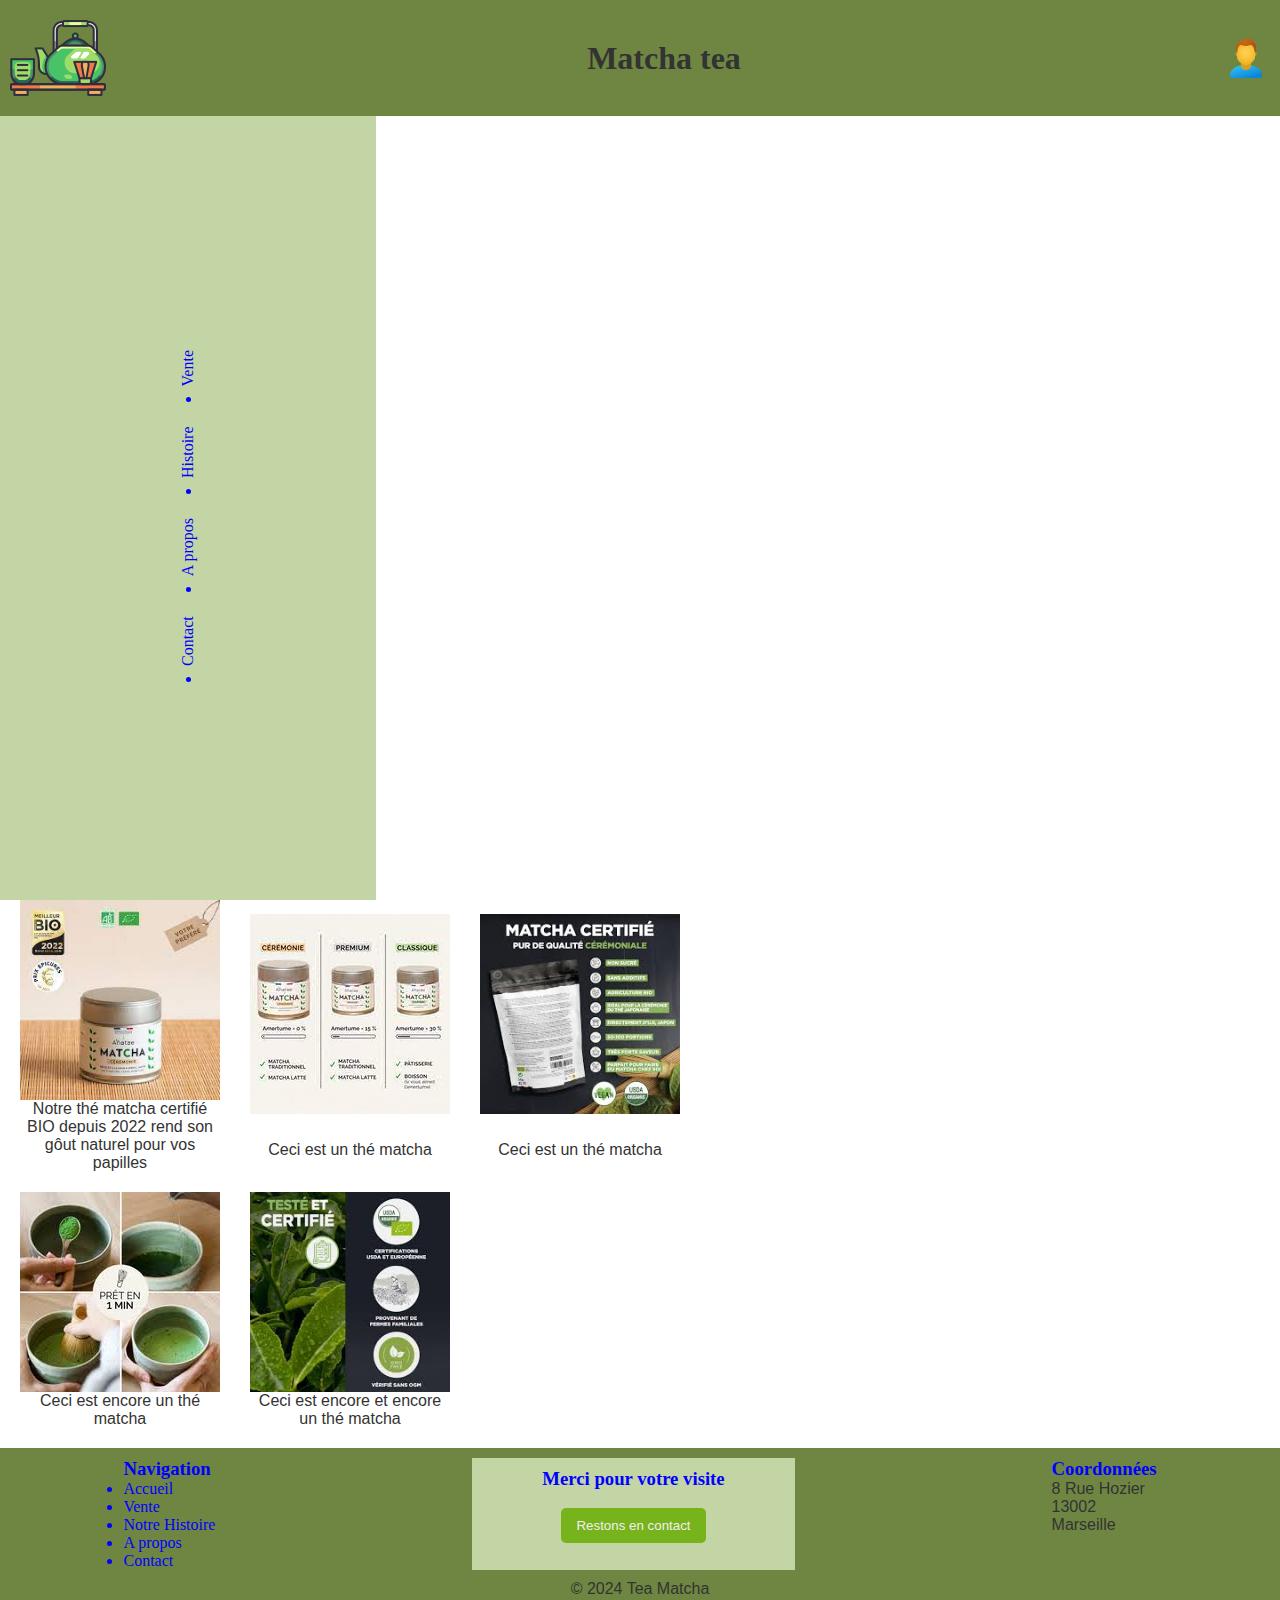
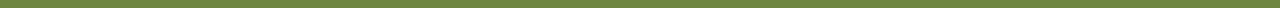
==== index.html @ 20cd47ef "mise a jour du main et du css" ====
<!DOCTYPE html>
<html lang="fr">
<head>
    <meta charset="UTF-8">
    <meta name="viewport" content="width=device-width, initial-scale=1.0">
    <link rel="stylesheet" href="./assets/css/matcha3.css">
    <link rel="shortcut icon" type="image/png" href="./assets/images/icon-matcha.ico"/>
    <title>Matcha tea</title>
</head>
<body>
    <header>
        <img src="./assets/images/icon-matcha.png" alt="logo_matcha">    <!-- insertion logo -->
        <h1>Matcha tea</h1>
        <img src="./assets/images/icon-profil.png" alt="icon de profil">
    </header>


    <aside>
        <nav>
        <ul>
            <li><a href="vente.html">Vente</a></li>
            <li><a href="histoire.html">Histoire</a></li>
            <li><a href="apropos.html">A propos</a></li>
            <li><a href="contact.html">Contact</a></li>
        </ul>
        </nav>
    </aside>

    
    <main>
        <section class="produits">

            <div class="product">
                <div class="detailproduit">
                    <img src="assets/images/matcha1.jpg" alt="matcha bio et certification">
                    <p>Notre thé matcha certifié BIO depuis 2022 rend son gôut naturel pour vos papilles</p>
                </div>
                
                <div class="detailproduit">
                    <img src="assets/images/matcha2.jpg" alt="qualité des matcha">
                    <p>Ceci est un thé matcha</p>
                </div>

                <div class="detailproduit">
                    <img src="assets/images/matcha3.jpg" alt="certifié et bien fait">
                    <p>Ceci est un thé matcha</p>
                </div>
            </div>
            <div class="product">
                
                <div class="detailproduit">
                    <img src="assets/images/matcha4.jpg" alt="préparation des matcha">
                    <p>Ceci est encore un thé matcha</p>
                </div>
                <div class="detailproduit">
                    <img src="assets/images/matcha5.jpg" alt="certification">
                    <p>Ceci est encore et encore un thé matcha</p>
                </div>
            </div>
    </section>
    </main>


    <footer>
        <section class="section-footer">
            <article>
                <h3>Navigation</h3>
                <ul>
                    <li><a href="index.html">Accueil</a></li>
                    <li><a href="Vente.html">Vente</a></li>
                    <li><a href="histoire.html">Notre Histoire</a></li>
                    <li><a href="produits.html">A propos</a></li>
                    <li><a href="contact.html">Contact</a></li>
                </ul>
            </article>
            <article class="footer-milieu">
                <h3>Merci pour votre visite</h3>
                <button id="btn">Restons en contact</button>
            </article>
            <article>
                <h3>Coordonnées</h3>
                <p>8 Rue Hozier</p>
                <p>13002</p>
                <p>Marseille</p>
        </section>
        <p>© 2024 Tea Matcha</p>
    </footer>
</body>

</html>
---- assets/css/matcha3.css ----
/* RESET NAVIGATEUR */

* {
    margin: 0;
    padding: 0;
    box-sizing: border-box;
    text-decoration: none;
    color : blue;
}

/* STYLE GENERAL AU SITE */

h1 {
    font-size: 2em;
    font-weight: bold;
    color: #333;
    font-family: "Montez";
}

p {
    font-size: 1em;
    color: #333;
    font-family: "Hind Madurai", sans-serif;
}

body {
    display: flex;
    flex-wrap: wrap;
}

/* HEADER */

header {
    display: flex;
    justify-content: space-between;
    align-items: center;
    padding: 10px;
    background-color: #6E8641;
    width: 100%;
}

/* ASIDE  */

nav{
    display: flex;
    min-height: calc(100vh - 116px);
    flex-direction: row-reverse;
    justify-content: center;
    align-items: center;
    background-color: #C3D4A5;
    padding: 10px;
    flex: 1 1 30%;
    
}

nav ul {
    rotate : 270deg;
    /* display: flex; */
    float: left;
}

nav ul li {
   float: right;
   margin: 0 20px;
}

li:hover {
    
    text-decoration: underline;
}


/*  MAIN */

.produits{
    align-items: center;
    display: flex;
    flex-wrap : wrap;
    width: 70%;
    justify-content: space-between;
    padding: 0 20px;
}

.detailproduit {
  display: grid;
  text-align: center;
  align-items: center;
  justify-content: center;
  place-items: center;
  width: 200px;
}

.product {
  display: flex;
  margin-bottom: 20px;
  justify-content: center;
  gap: 30px;
}

.product img {
  height: 200px;
  width: 200px;
}


/* FOOTER */

footer {
    display: flex;
    flex-direction: column;
    align-items: center;
    padding: 10px;
    background-color: #6E8641;
    flex: 2 1 70%;
}

.footer-milieu {
    display: flex;
    flex-direction: column;
    align-items: center;
    padding: 10px 70px;
    background-color: #C3D4A5;
}
#btn {
    padding: 10px 15px;
    background-color: #77B41B;
    color: #F0F0F0;
    border: none;
    border-radius: 5px;
    cursor: pointer;
    margin: auto;

}

.section-footer {
    display: flex;
    width: 100%;
    justify-content: space-around;
    gap: 30px;
    flex-wrap: wrap;
    margin-bottom: 10px;
}


/*  MEDIA MOBILE */
@media screen and (max-width: 1200px) {
    /* Insérez vos propriétés CSS ici, avec vos sélecteurs*/

}
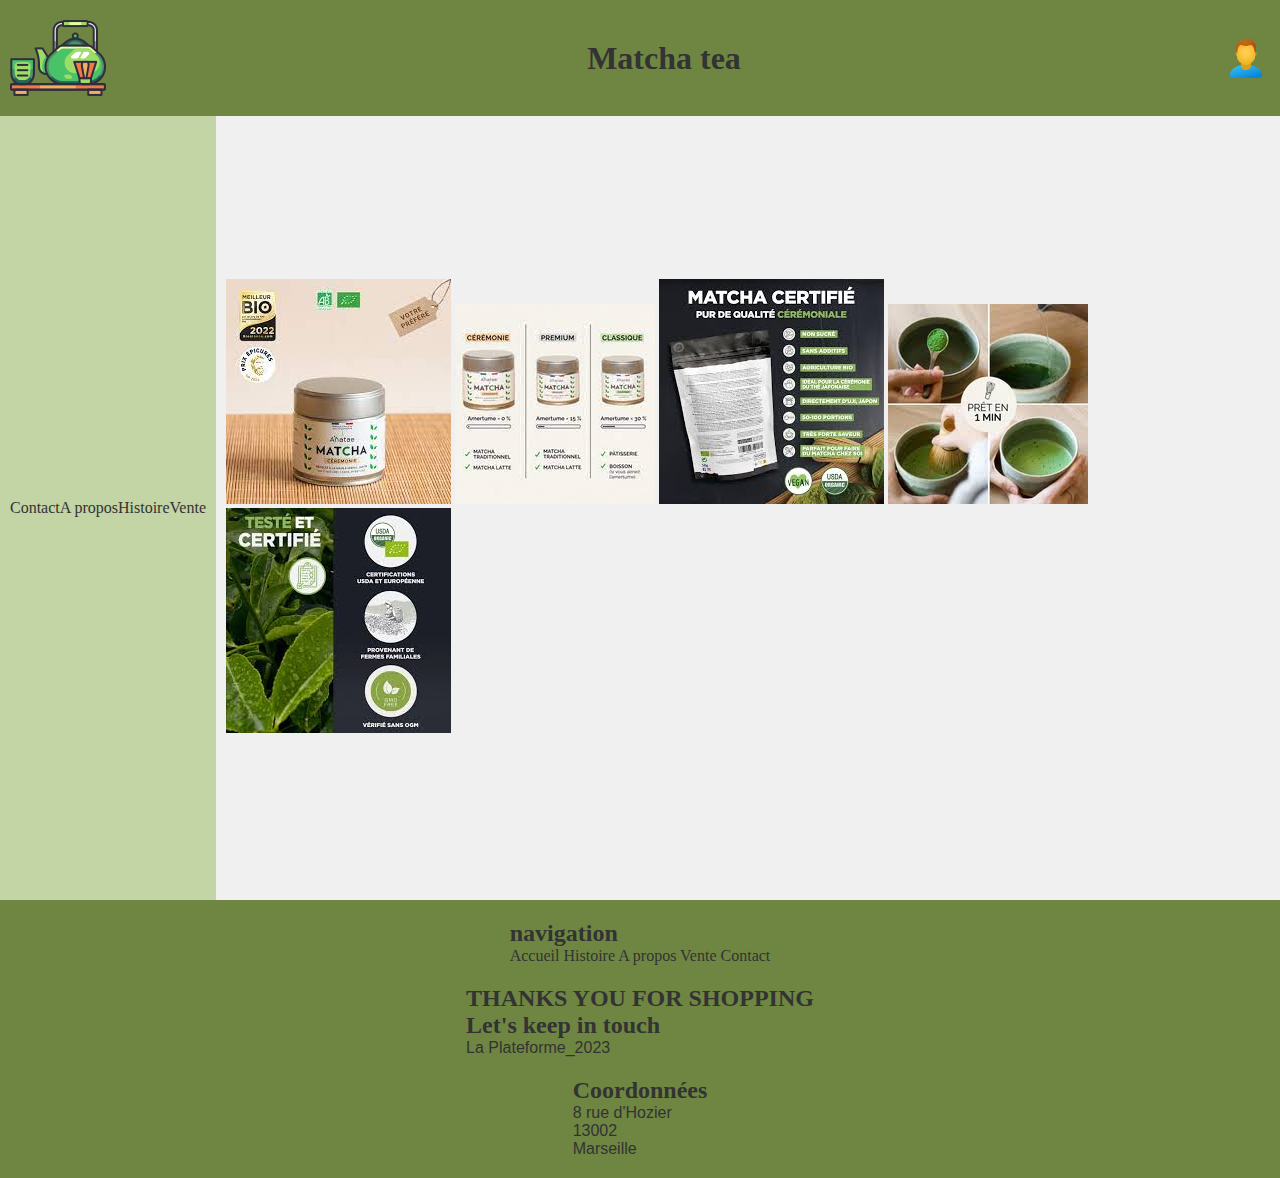
==== commit d9fda8d5: "modification obligatoire" ====
--- a/index.html
+++ b/index.html
@@ -3,7 +3,7 @@
 <head>
     <meta charset="UTF-8">
     <meta name="viewport" content="width=device-width, initial-scale=1.0">
-    <link rel="stylesheet" href="./assets/css/matcha3.css">
+    <link rel="stylesheet" href="./assets/css/matcha1.css">
     <link rel="shortcut icon" type="image/png" href="./assets/images/icon-matcha.ico"/>
     <title>Matcha tea</title>
 </head>
@@ -14,77 +14,49 @@
         <img src="./assets/images/icon-profil.png" alt="icon de profil">
     </header>
 
-
     <aside>
         <nav>
-        <ul>
-            <li><a href="vente.html">Vente</a></li>
-            <li><a href="histoire.html">Histoire</a></li>
-            <li><a href="apropos.html">A propos</a></li>
-            <li><a href="contact.html">Contact</a></li>
-        </ul>
+            <a href="vente.html">Vente</a>
+            <a href="Histoire.html">Histoire</a>
+            <a href="Apropos.html">A propos</a>
+            <a href="contact.html">Contact</a>
         </nav>
     </aside>
-
-    
-    <main>
-        <section class="produits">
-
-            <div class="product">
-                <div class="detailproduit">
-                    <img src="assets/images/matcha1.jpg" alt="matcha bio et certification">
-                    <p>Notre thé matcha certifié BIO depuis 2022 rend son gôut naturel pour vos papilles</p>
-                </div>
-                
-                <div class="detailproduit">
-                    <img src="assets/images/matcha2.jpg" alt="qualité des matcha">
-                    <p>Ceci est un thé matcha</p>
-                </div>
-
-                <div class="detailproduit">
-                    <img src="assets/images/matcha3.jpg" alt="certifié et bien fait">
-                    <p>Ceci est un thé matcha</p>
-                </div>
-            </div>
-            <div class="product">
-                
-                <div class="detailproduit">
-                    <img src="assets/images/matcha4.jpg" alt="préparation des matcha">
-                    <p>Ceci est encore un thé matcha</p>
-                </div>
-                <div class="detailproduit">
-                    <img src="assets/images/matcha5.jpg" alt="certification">
-                    <p>Ceci est encore et encore un thé matcha</p>
-                </div>
-            </div>
-    </section>
+    </div>
+    <main>    
+        <div class="galerie">
+        <img src="./assets/images/matcha1.jpg" alt="matcha1">
+        <img src="./assets/images/matcha2.jpg" alt="matcha2">
+        <img src="./assets/images/matcha3.jpg" alt="matcha3">
+        <img src="./assets/images/matcha4.jpg" alt="matcha4">
+        <img src="./assets/images/matcha5.jpg" alt="matcha5">
+        <!-- <img src="image/matcha6.jpg" alt="matcha6"> -->
+        <!-- <img src="image/matcha6.jpg" alt="matcha7"> -->
     </main>
 
+    <footer>
+        <article>
+            <h2>navigation</h2>
+            <a href="index.html">Accueil</a>
+            <a href="Histoire.html">Histoire</a>
+            <a href="Apropos.html">A propos</a>
+            <a href="vente.html">Vente</a>
+            <a href="contact.html">Contact</a>
+        </article>
 
-    <footer>
-        <section class="section-footer">
-            <article>
-                <h3>Navigation</h3>
-                <ul>
-                    <li><a href="index.html">Accueil</a></li>
-                    <li><a href="Vente.html">Vente</a></li>
-                    <li><a href="histoire.html">Notre Histoire</a></li>
-                    <li><a href="produits.html">A propos</a></li>
-                    <li><a href="contact.html">Contact</a></li>
-                </ul>
-            </article>
-            <article class="footer-milieu">
-                <h3>Merci pour votre visite</h3>
-                <button id="btn">Restons en contact</button>
-            </article>
-            <article>
-                <h3>Coordonnées</h3>
-                <p>8 Rue Hozier</p>
-                <p>13002</p>
-                <p>Marseille</p>
-        </section>
-        <p>© 2024 Tea Matcha</p>
-    </footer>
+        <article>
+            <h2>THANKS YOU FOR SHOPPING</h2>
+            <h2>Let's keep in touch</h2>
+            <p>La Plateforme_2023</p>
+        </article>
+        
+        <article>
+            <h2>Coordonnées</h2>
+            <p>8 rue d'Hozier</p>
+            <p>13002</p>
+            <p>Marseille</p>
+        </article>
+        </footer>
 </body>
 
 </html>
--- a/assets/css/matcha1.css
+++ b/assets/css/matcha1.css
@@ -0,0 +1,299 @@
+/* RESET NAVIGATEUR */
+
+* {
+    margin: 0;
+    padding: 0;
+    box-sizing: border-box;
+    list-style: none;
+    text-decoration: none;
+    color: #333;
+}
+
+/* STYLE GENERAL AU SITE */
+
+h1 {
+    font-size: 2em;
+    font-weight: bold;
+    color: #333;
+    font-family: "Montez";
+}
+
+p {
+    font-size: 1em;
+    color: #333;
+    font-family: "Hind Madurai", sans-serif;
+}
+
+/* HEADER */
+
+header {
+    display: flex;
+    justify-content: space-between;
+    align-items: center;
+    padding: 10px;
+    background-color: #6E8641;
+    width: 100%;
+}
+
+body {
+    display: flex;
+    flex-wrap: wrap;
+}
+/* ASIDE  */
+
+nav{
+    display: flex;
+    flex-direction: row-reverse;
+    justify-content: center;
+    align-items: center;
+    min-height: calc(100vh - 116px);
+    background-color: #C3D4A5;
+    padding: 10px;
+    flex: 1 1 20%;
+    
+}
+
+nav ul {
+    min-width: auto;
+    rotate : 270deg;
+    display: flex;
+    flex-direction: row-reverse;
+    justify-content: space-between;
+}
+
+nav ul li {
+  
+   margin: 0 10px;
+}
+
+li:hover {
+    
+    text-decoration: underline;
+}
+
+main {
+    display: flex;
+    flex-direction: column;
+    justify-content: center;
+    align-items: center;
+    padding: 0 10px;
+    min-height: calc(50vh - 116px) ;
+    background-color: #F0F0F0;
+    flex: 2 1 70%;
+}
+
+.formulaire {
+    display : flex;
+    margin-top: 50px;
+    gap: 70px;
+    
+}
+
+.formulaire p {
+    margin-right: 10px;
+    font-size: 1.2em;
+    font-weight: bold;
+    color: #333;
+    width: 200px;
+    text-align: center;
+    padding: 10px;
+}
+
+form {
+    display: flex;
+    flex-direction: column;
+    font-size: 1.2em;
+    font-weight: bold;
+    color: #333;
+    gap: 10px;
+    padding: 20px;
+    padding-left: 50px;
+    border-left: 1px solid #333;
+    border-radius: 5px;
+    background-color: #F0F0F0;
+    
+}
+
+input[type="submit"] {
+    width: 100px;
+    height: 30px;
+    background-color: #77B41B;
+    color: #F0F0F0;
+    border: none;
+    border-radius: 5px;
+    cursor: pointer;
+    margin: auto;
+
+}
+
+
+/* FOOTER */
+
+footer {
+    display: flex;
+    flex-direction: column;
+    align-items: center;
+    padding: 10px;
+    background-color: #6E8641;
+    flex: 2 1 70%;
+}
+
+.footer-milieu {
+    display: flex;
+    flex-direction: column;
+    align-items: center;
+    padding: 10px 70px;
+    background-color: #C3D4A5;
+}
+#btn {
+    padding: 10px 15px;
+    background-color: #77B41B;
+    color: #F0F0F0;
+    border: none;
+    border-radius: 5px;
+    cursor: pointer;
+    margin: auto;
+
+}
+
+
+
+.section-footer {
+    display: flex;
+    width: 100%;
+    justify-content: space-around;
+    gap: 30px;
+    flex-wrap: wrap;
+    margin-bottom: 10px;
+}
+
+
+.burger {
+    display: none;
+    flex-direction: column;
+    justify-content: space-around;
+    width: 2rem;
+    height: 2rem;
+    background: transparent;
+    border: none;
+    cursor: pointer;
+    padding: 0;
+    z-index: 10;
+}
+
+.burger span {
+    width: 2rem;
+    height: 0.25rem;
+    background: #333;
+    transition: all 0.3s linear;
+    position: relative;
+    transform-origin: 1px;
+}
+
+
+.services ol li {
+    list-style: decimal;
+}
+
+
+/* HISTOIRE */
+
+.liste-article  ul li{
+    list-style: inside;
+}
+
+article {
+    padding: 10px;
+}
+
+#histoire  section h1{
+   text-align: center;
+
+}
+
+
+
+/* MEDIA MOBILE */
+
+
+@media screen and (max-width: 768px) {
+
+    header img {
+        display: none;
+
+    }
+    header {
+        display:flex;
+        justify-content: center;
+    }
+
+    nav {
+        display: flex;
+        
+        background-color: #6E8641;
+        
+    }
+    
+    nav ul {
+
+        display: flex;
+        flex-direction: column;
+        gap: 20px;
+        padding: 10px;
+        rotate: 0deg;
+        justify-content: center;
+        align-items: center;
+    }
+    
+    nav a {
+        color: #333;
+    }
+
+    main {
+        flex: 2 1 100%;
+        text-align: center;
+        padding: 10px;
+    }
+    section article{
+        margin: 10px 0;
+        padding: 10px;
+    }
+    
+    .formulaire {
+        flex-direction: column;
+        gap: 20px;
+    }
+
+    .formulaire p {
+        margin-right: 0;
+    }
+
+    form {
+        padding-left: 0;
+        padding: 10px;
+        border: 1px solid #333;
+        padding-top: 10px;
+        margin-bottom: 10px;
+    }
+
+    footer {
+        flex: 2 1 100%;
+        display: flex;
+        flex-direction: column;
+        justify-content: center;
+        align-items: center;
+    }
+
+    .section-footer {
+        flex-direction: column;
+        gap: 20px;
+        display: flex;
+        justify-content: center;
+        align-items: center;
+    }
+
+    .footer-milieu {
+        padding: 10px 30px;
+        gap: 20px;
+    }
+}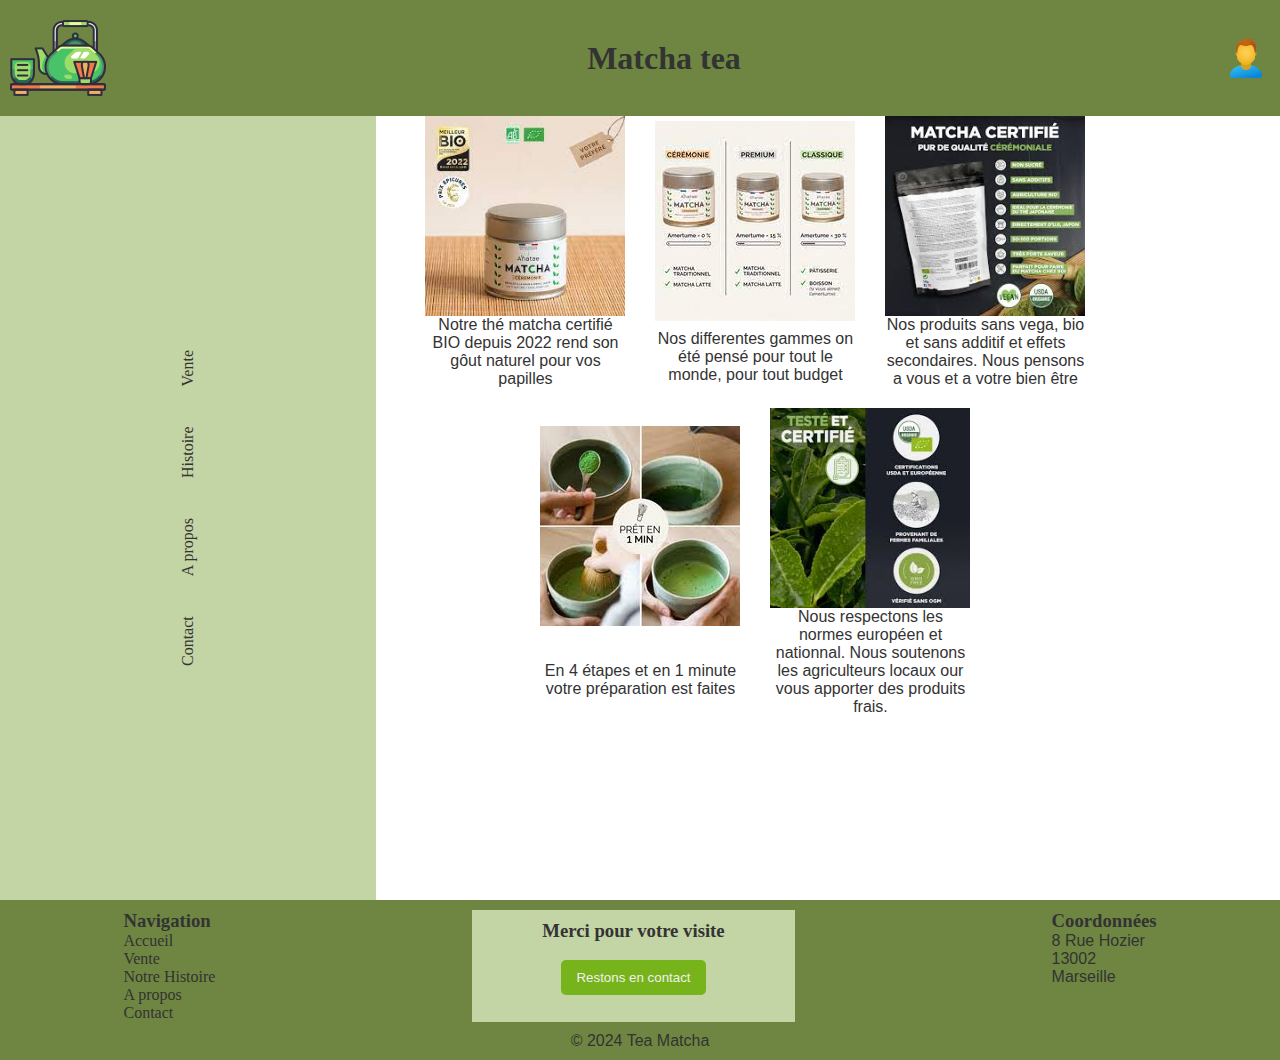
==== commit 8d496062: "rajout des descriptions sur la pages d'accueil" ====
--- a/index.html
+++ b/index.html
@@ -3,7 +3,7 @@
 <head>
     <meta charset="UTF-8">
     <meta name="viewport" content="width=device-width, initial-scale=1.0">
-    <link rel="stylesheet" href="./assets/css/matcha1.css">
+    <link rel="stylesheet" href="./assets/css/matcha3.css">
     <link rel="shortcut icon" type="image/png" href="./assets/images/icon-matcha.ico"/>
     <title>Matcha tea</title>
 </head>
@@ -14,49 +14,77 @@
         <img src="./assets/images/icon-profil.png" alt="icon de profil">
     </header>
 
+
     <aside>
         <nav>
-            <a href="vente.html">Vente</a>
-            <a href="Histoire.html">Histoire</a>
-            <a href="Apropos.html">A propos</a>
-            <a href="contact.html">Contact</a>
+        <ul>
+            <li><a href="vente.html">Vente</a></li>
+            <li><a href="histoire.html">Histoire</a></li>
+            <li><a href="apropos.html">A propos</a></li>
+            <li><a href="contact.html">Contact</a></li>
+        </ul>
         </nav>
     </aside>
-    </div>
-    <main>    
-        <div class="galerie">
-        <img src="./assets/images/matcha1.jpg" alt="matcha1">
-        <img src="./assets/images/matcha2.jpg" alt="matcha2">
-        <img src="./assets/images/matcha3.jpg" alt="matcha3">
-        <img src="./assets/images/matcha4.jpg" alt="matcha4">
-        <img src="./assets/images/matcha5.jpg" alt="matcha5">
-        <!-- <img src="image/matcha6.jpg" alt="matcha6"> -->
-        <!-- <img src="image/matcha6.jpg" alt="matcha7"> -->
+
+    
+    <main>
+        <section class="produits">
+
+            <div class="product">
+                <div class="detailproduit">
+                    <img src="assets/images/matcha1.jpg" alt="matcha bio et certification">
+                    <p>Notre thé matcha certifié BIO depuis 2022 rend son gôut naturel pour vos papilles</p>
+                </div>
+                
+                <div class="detailproduit">
+                    <img src="assets/images/matcha2.jpg" alt="qualité des matcha">
+                    <p>Nos differentes gammes on été pensé pour tout le monde, pour tout budget</p>
+                </div>
+
+                <div class="detailproduit">
+                    <img src="assets/images/matcha3.jpg" alt="certifié et bien fait">
+                    <p>Nos produits sans vega, bio et sans additif et effets secondaires. Nous pensons a vous et a votre bien être</p>
+                </div>
+            </div>
+            <div class="product">
+                
+                <div class="detailproduit">
+                    <img src="assets/images/matcha4.jpg" alt="préparation des matcha">
+                    <p>En 4 étapes et en 1 minute votre préparation est faites</p>
+                </div>
+                <div class="detailproduit">
+                    <img src="assets/images/matcha5.jpg" alt="certification">
+                    <p>Nous respectons les normes européen et nationnal. Nous soutenons les agriculteurs locaux our vous apporter des produits frais.</p>
+                </div>
+            </div>
+    </section>
     </main>
 
+
     <footer>
-        <article>
-            <h2>navigation</h2>
-            <a href="index.html">Accueil</a>
-            <a href="Histoire.html">Histoire</a>
-            <a href="Apropos.html">A propos</a>
-            <a href="vente.html">Vente</a>
-            <a href="contact.html">Contact</a>
-        </article>
-
-        <article>
-            <h2>THANKS YOU FOR SHOPPING</h2>
-            <h2>Let's keep in touch</h2>
-            <p>La Plateforme_2023</p>
-        </article>
-        
-        <article>
-            <h2>Coordonnées</h2>
-            <p>8 rue d'Hozier</p>
-            <p>13002</p>
-            <p>Marseille</p>
-        </article>
-        </footer>
+        <section class="section-footer">
+            <article>
+                <h3>Navigation</h3>
+                <ul>
+                    <li><a href="index.html">Accueil</a></li>
+                    <li><a href="Vente.html">Vente</a></li>
+                    <li><a href="histoire.html">Notre Histoire</a></li>
+                    <li><a href="produits.html">A propos</a></li>
+                    <li><a href="contact.html">Contact</a></li>
+                </ul>
+            </article>
+            <article class="footer-milieu">
+                <h3>Merci pour votre visite</h3>
+                <button id="btn">Restons en contact</button>
+            </article>
+            <article>
+                <h3>Coordonnées</h3>
+                <p>8 Rue Hozier</p>
+                <p>13002</p>
+                <p>Marseille</p>
+        </section>
+        <p>© 2024 Tea Matcha</p>
+    </footer>
 </body>
 
 </html>
--- a/assets/css/matcha3.css
+++ b/assets/css/matcha3.css
@@ -0,0 +1,155 @@
+/* RESET NAVIGATEUR */
+
+* {
+    margin: 0;
+    padding: 0;
+    box-sizing: border-box;
+    text-decoration: none;
+    color :  #333;
+    list-style: none;
+}
+
+/* STYLE GENERAL AU SITE */
+
+h1 {
+    font-size: 2em;
+    font-weight: bold;
+    color: #333;
+    font-family: "Montez";
+}
+
+p {
+    font-size: 1em;
+    color: #333;
+    font-family: "Hind Madurai", sans-serif;
+}
+
+body {
+    display: flex;
+    flex-wrap: wrap;
+}
+
+/* HEADER */
+
+header {
+    display: flex;
+    justify-content: space-between;
+    align-items: center;
+    padding: 10px;
+    background-color: #6E8641;
+    width: 100%;
+}
+
+/* ASIDE  */
+
+nav{
+    display: flex;
+    min-height: calc(100vh - 116px);
+    flex-direction: row-reverse;
+    justify-content: center;
+    align-items: center;
+    background-color: #C3D4A5;
+    padding: 10px;
+    flex: 1 1 30%;
+    
+}
+
+nav ul {
+    rotate : 270deg;
+    /* display: flex; */
+    float: left;
+}
+
+nav ul li {
+   float: right;
+   margin: 0 20px;
+}
+
+li:hover {
+    
+    text-decoration: underline;
+}
+
+
+/*  MAIN */
+
+.produits{
+    align-items: center;
+    display: block;
+    flex-wrap : wrap;
+    width: 70%;
+    justify-content: space-between;
+    padding-left: 45%;
+}
+
+.detailproduit {
+  display: grid;
+  text-align: center;
+  align-items: center;
+  justify-content: center;
+  place-items: center;
+  width: 200px;
+}
+
+.product {
+  display: flex;
+  margin-bottom: 20px;
+  justify-content: center;
+  gap: 30px;
+}
+
+.product img {
+  height: 200px;
+  width: 200px;
+}
+
+
+/* FOOTER */
+
+footer {
+    display: flex;
+    flex-direction: column;
+    align-items: center;
+    padding: 10px;
+    background-color: #6E8641;
+    flex: 2 1 70%;
+}
+
+.footer-milieu {
+    display: flex;
+    flex-direction: column;
+    align-items: center;
+    padding: 10px 70px;
+    background-color: #C3D4A5;
+}
+#btn {
+    padding: 10px 15px;
+    background-color: #77B41B;
+    color: #F0F0F0;
+    border: none;
+    border-radius: 5px;
+    cursor: pointer;
+    margin: auto;
+
+}
+
+.section-footer {
+    display: flex;
+    width: 100%;
+    justify-content: space-around;
+    gap: 30px;
+    flex-wrap: wrap;
+    margin-bottom: 10px;
+}
+
+
+/*  MEDIA MOBILE */
+@media screen and (max-width: 560px) {
+    /* Insérez vos propriétés CSS ici, avec vos sélecteurs*/
+    .produits{
+        width: 250px;
+        height: 110px;
+        text-align: justify;
+        border: 1px solid black;
+    }
+}
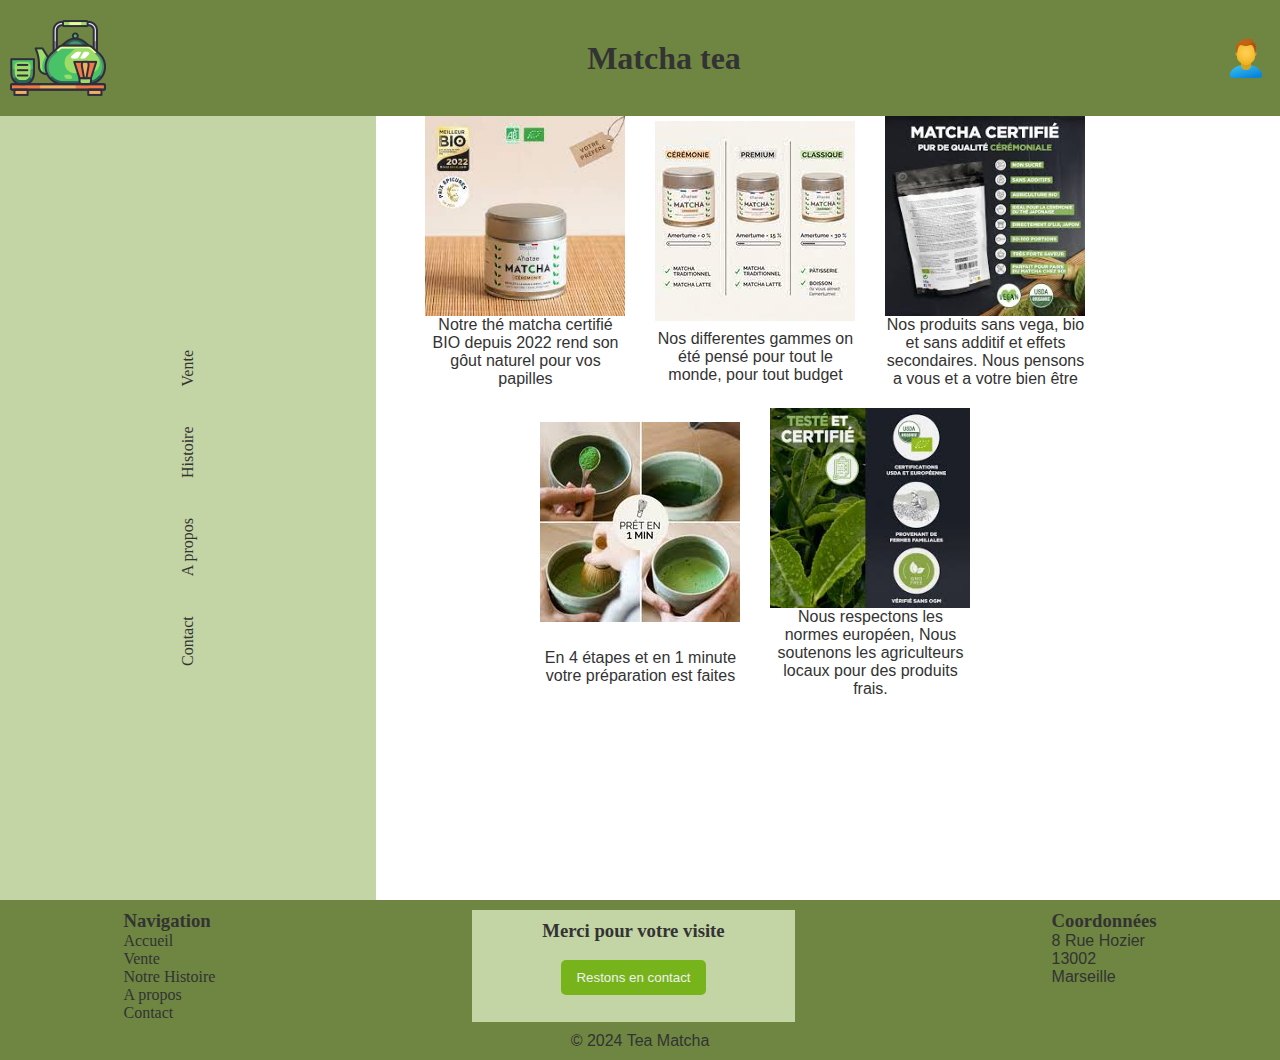
==== commit 83e559dd: "description fini" ====
--- a/index.html
+++ b/index.html
@@ -46,6 +46,7 @@
                     <p>Nos produits sans vega, bio et sans additif et effets secondaires. Nous pensons a vous et a votre bien être</p>
                 </div>
             </div>
+            
             <div class="product">
                 
                 <div class="detailproduit">
@@ -54,7 +55,7 @@
                 </div>
                 <div class="detailproduit">
                     <img src="assets/images/matcha5.jpg" alt="certification">
-                    <p>Nous respectons les normes européen et nationnal. Nous soutenons les agriculteurs locaux our vous apporter des produits frais.</p>
+                    <p>Nous respectons les normes européen, Nous soutenons les agriculteurs locaux pour des produits frais.</p>
                 </div>
             </div>
     </section>
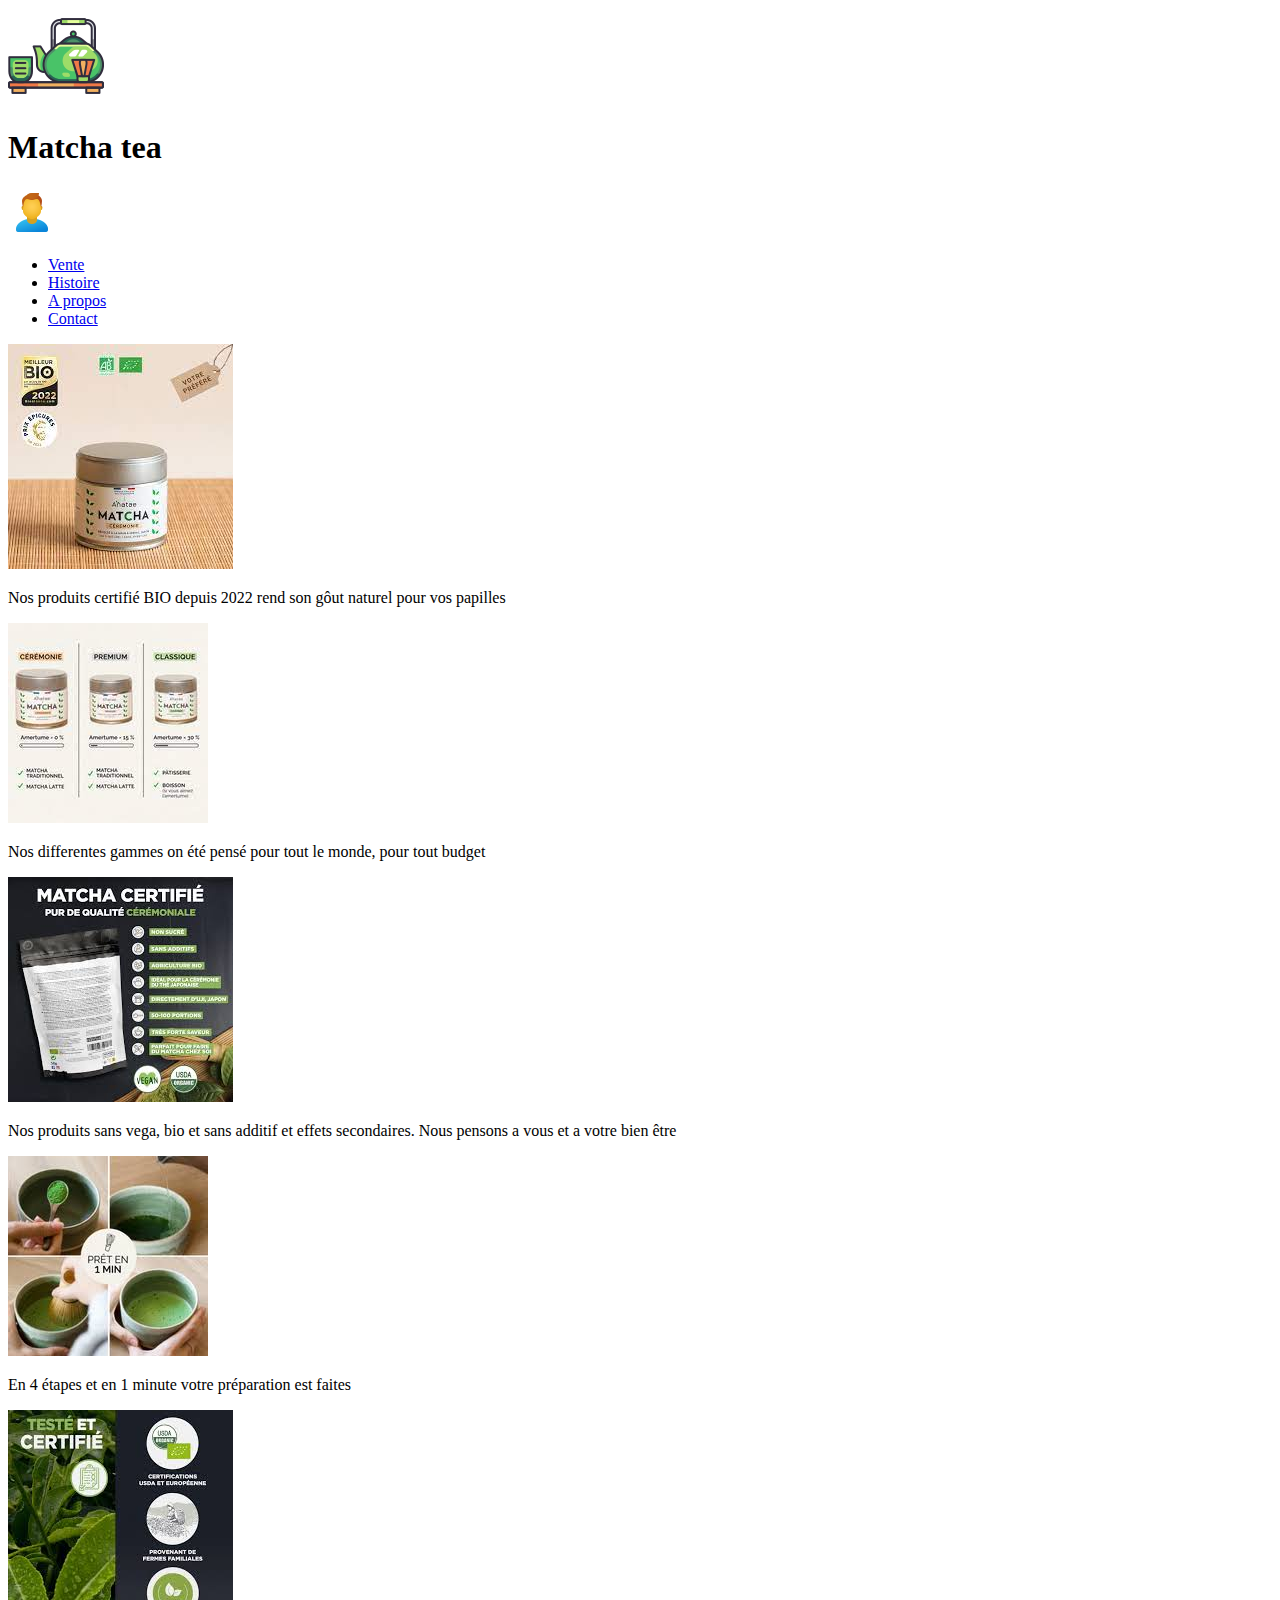
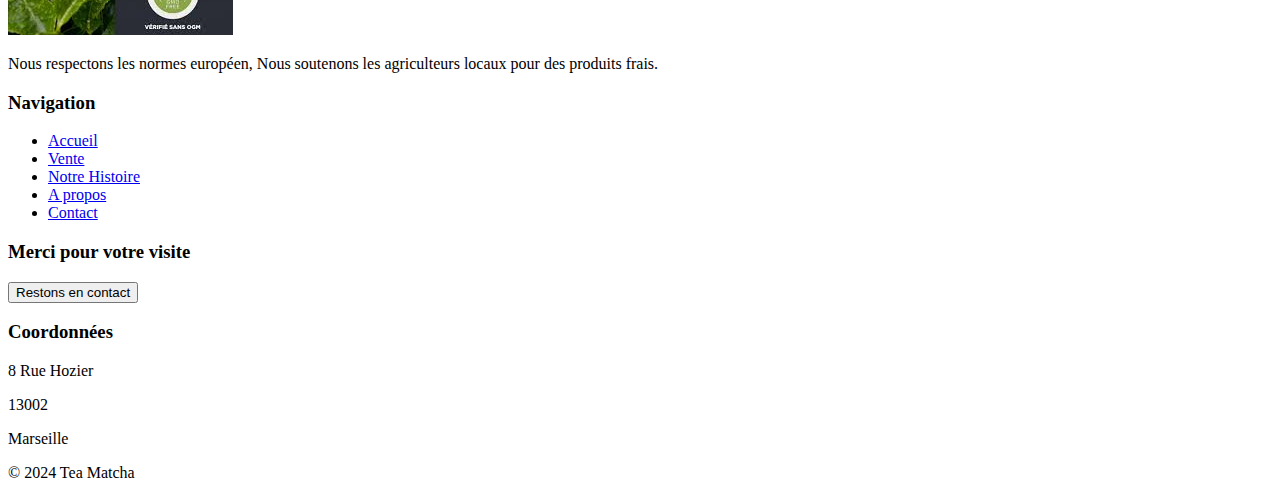
==== commit cec3f718: "corection de l'orthographe" ====
--- a/index.html
+++ b/index.html
@@ -33,7 +33,7 @@
             <div class="product">
                 <div class="detailproduit">
                     <img src="assets/images/matcha1.jpg" alt="matcha bio et certification">
-                    <p>Notre thé matcha certifié BIO depuis 2022 rend son gôut naturel pour vos papilles</p>
+                    <p>Nos produits certifié BIO depuis 2022 rend son gôut naturel pour vos papilles</p>
                 </div>
                 
                 <div class="detailproduit">
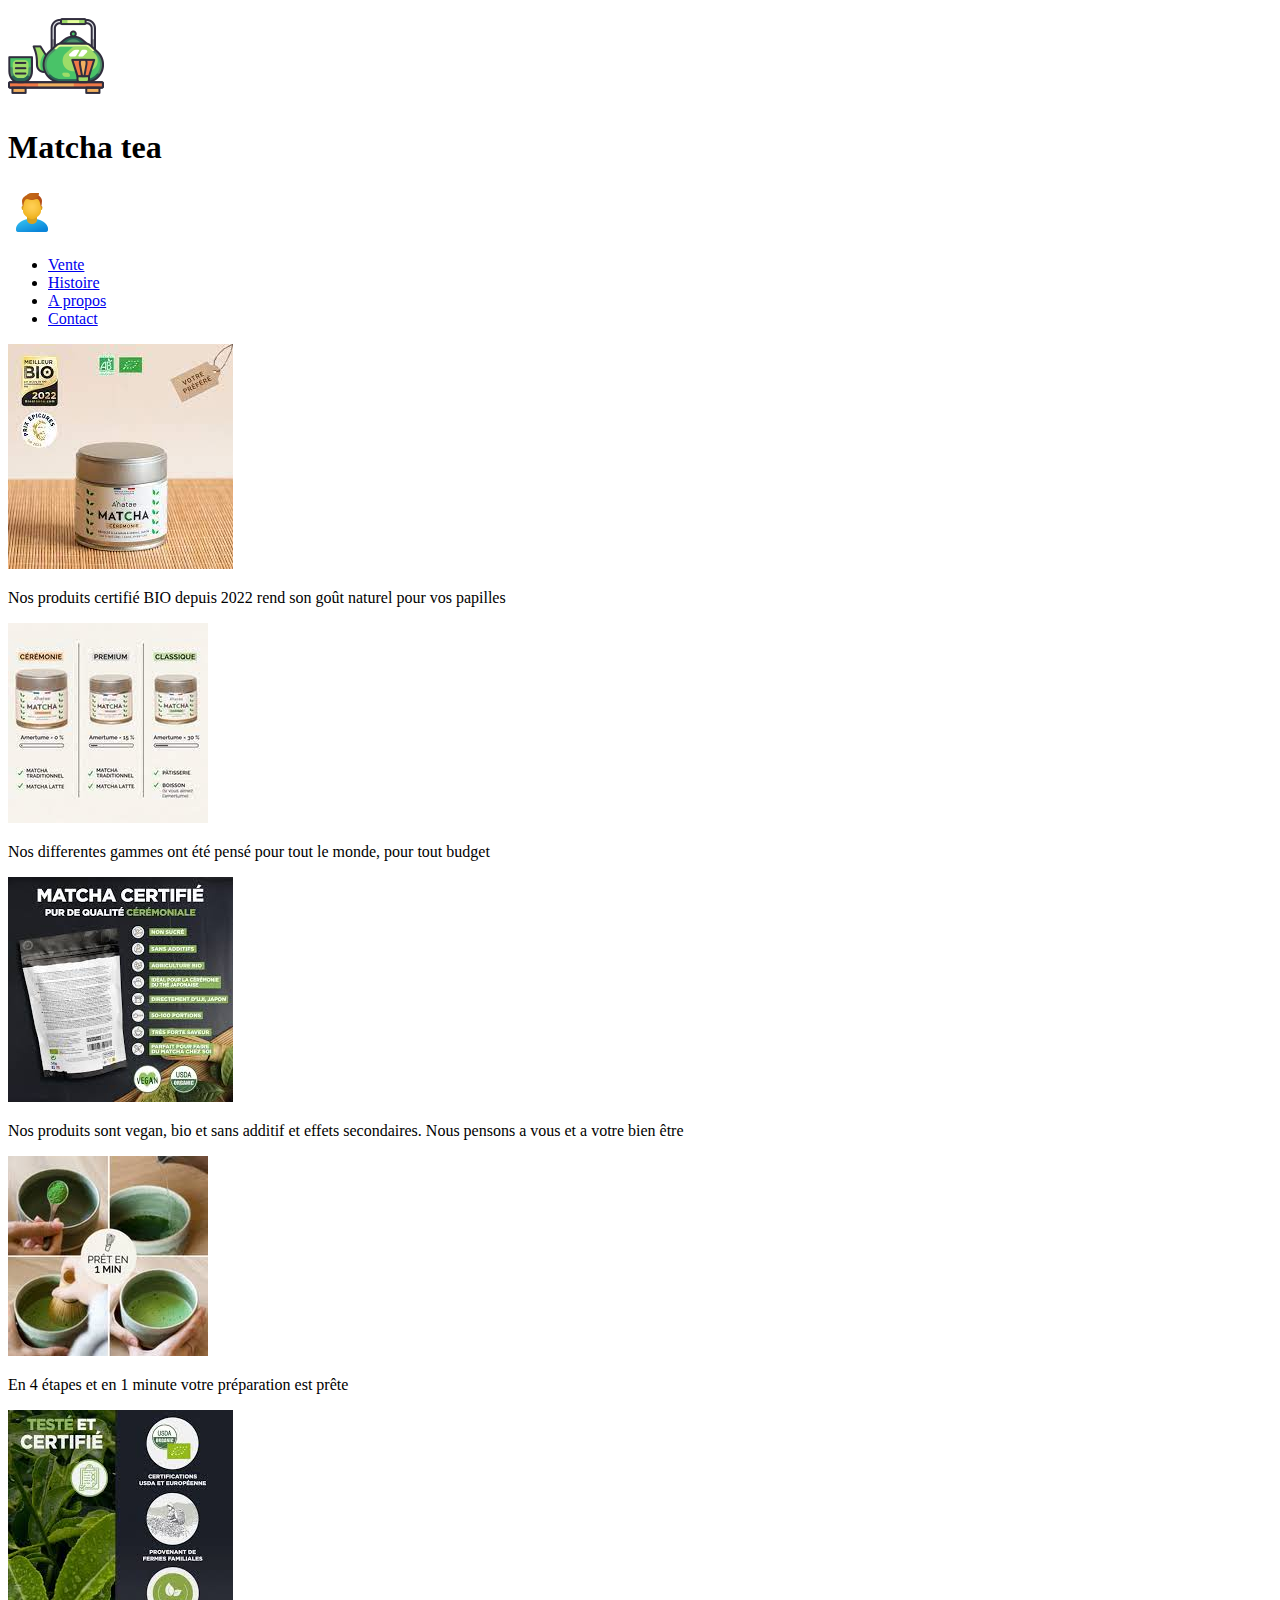
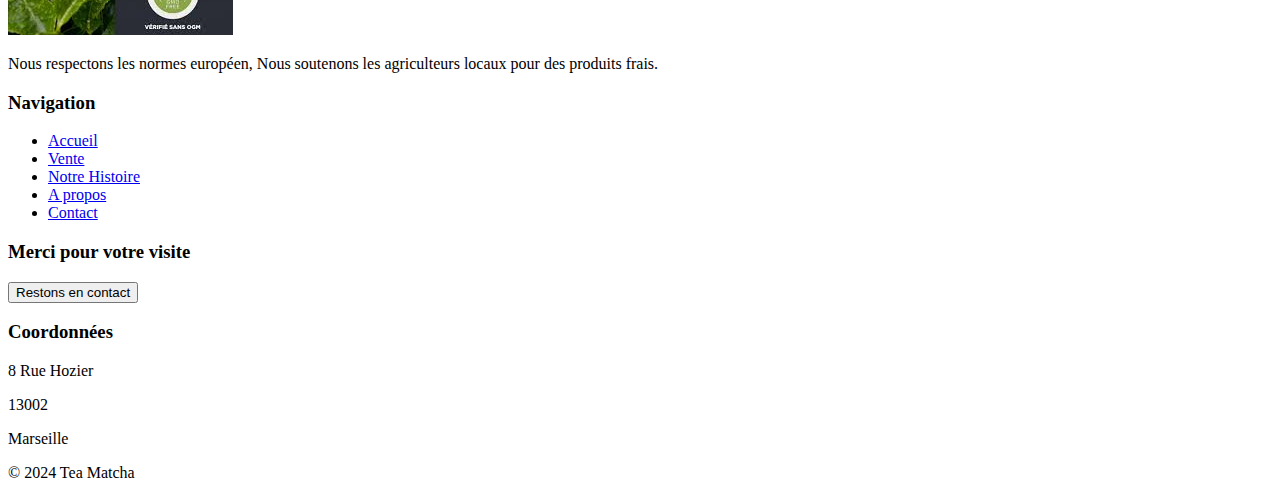
==== commit 58b17520: "correction orthographe" ====
--- a/index.html
+++ b/index.html
@@ -33,17 +33,17 @@
             <div class="product">
                 <div class="detailproduit">
                     <img src="assets/images/matcha1.jpg" alt="matcha bio et certification">
-                    <p>Nos produits certifié BIO depuis 2022 rend son gôut naturel pour vos papilles</p>
+                    <p>Nos produits certifié BIO depuis 2022 rend son goût naturel pour vos papilles</p>
                 </div>
                 
                 <div class="detailproduit">
                     <img src="assets/images/matcha2.jpg" alt="qualité des matcha">
-                    <p>Nos differentes gammes on été pensé pour tout le monde, pour tout budget</p>
+                    <p>Nos differentes gammes ont été pensé pour tout le monde, pour tout budget</p>
                 </div>
 
                 <div class="detailproduit">
                     <img src="assets/images/matcha3.jpg" alt="certifié et bien fait">
-                    <p>Nos produits sans vega, bio et sans additif et effets secondaires. Nous pensons a vous et a votre bien être</p>
+                    <p>Nos produits sont vegan, bio et sans additif et effets secondaires. Nous pensons a vous et a votre bien être</p>
                 </div>
             </div>
             
@@ -51,7 +51,7 @@
                 
                 <div class="detailproduit">
                     <img src="assets/images/matcha4.jpg" alt="préparation des matcha">
-                    <p>En 4 étapes et en 1 minute votre préparation est faites</p>
+                    <p>En 4 étapes et en 1 minute votre préparation est prête</p>
                 </div>
                 <div class="detailproduit">
                     <img src="assets/images/matcha5.jpg" alt="certification">
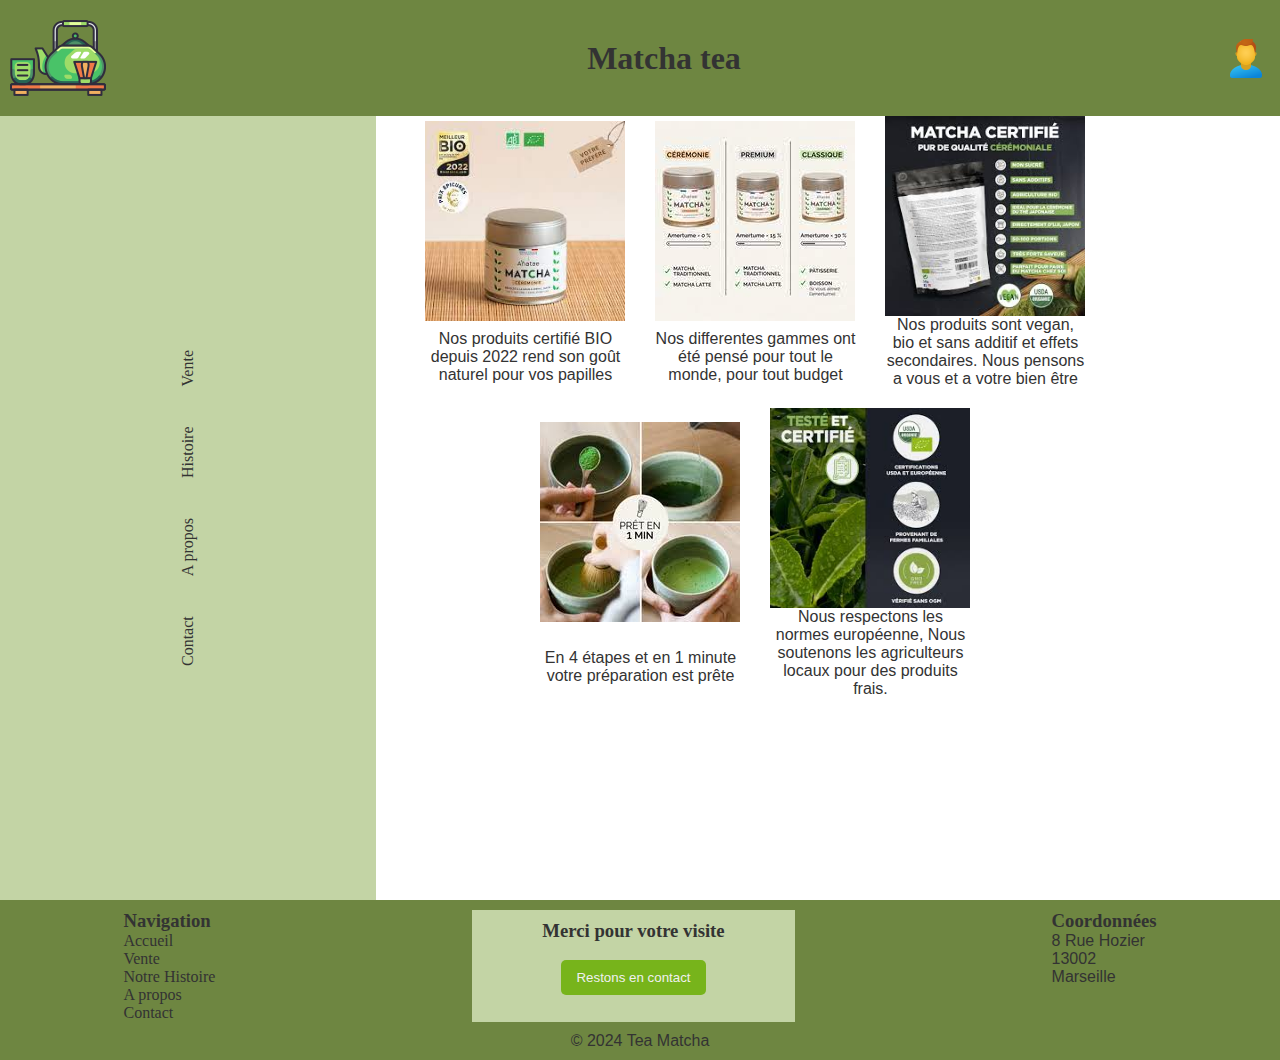
==== commit fc45ab33: "finir la correction de l'orthographe et de la synthése" ====
--- a/index.html
+++ b/index.html
@@ -54,8 +54,8 @@
                     <p>En 4 étapes et en 1 minute votre préparation est prête</p>
                 </div>
                 <div class="detailproduit">
-                    <img src="assets/images/matcha5.jpg" alt="certification">
-                    <p>Nous respectons les normes européen, Nous soutenons les agriculteurs locaux pour des produits frais.</p>
+                    <img src="assets/images/matcha5.jpg" alt="certification européenne">
+                    <p>Nous respectons les normes européenne, Nous soutenons les agriculteurs locaux pour des produits frais.</p>
                 </div>
             </div>
     </section>
--- a/assets/css/matcha3.css
+++ b/assets/css/matcha3.css
@@ -0,0 +1,143 @@
+/* RESET NAVIGATEUR */
+
+* {
+    margin: 0;
+    padding: 0;
+    box-sizing: border-box;
+    text-decoration: none;
+    color :  #333;
+    list-style: none;
+}
+
+/* STYLE GENERAL AU SITE */
+
+h1 {
+    font-size: 2em;
+    font-weight: bold;
+    color: #333;
+    font-family: "Montez";
+}
+
+p {
+    font-size: 1em;
+    color: #333;
+    font-family: "Hind Madurai", sans-serif;
+}
+
+body {
+    display: flex;
+    flex-wrap: wrap;
+}
+
+/* HEADER */
+
+header {
+    display: flex;
+    justify-content: space-between;
+    align-items: center;
+    padding: 10px;
+    background-color: #6E8641;
+    width: 100%;
+}
+
+/* ASIDE  */
+
+nav{
+    display: flex;
+    min-height: calc(100vh - 116px);
+    flex-direction: row-reverse;
+    justify-content: center;
+    align-items: center;
+    background-color: #C3D4A5;
+    padding: 10px;
+    flex: 1 1 30%;
+    
+}
+
+nav ul {
+    rotate : 270deg;
+    /* display: flex; */
+    float: left;
+}
+
+nav ul li {
+   float: right;
+   margin: 0 20px;
+}
+
+li:hover {
+    
+    text-decoration: underline;
+}
+
+
+/*  MAIN */
+
+.produits{
+    align-items: center;
+    display: block;
+    flex-wrap : wrap;
+    width: 70%;
+    justify-content: space-between;
+    padding-left: 45%;
+}
+
+.detailproduit {
+  display: grid;
+  text-align: center;
+  align-items: center;
+  justify-content: center;
+  place-items: center;
+  width: 200px;
+}
+
+.product {
+  display: flex;
+  margin-bottom: 20px;
+  justify-content: center;
+  gap: 30px;
+}
+
+.product img {
+  height: 200px;
+  width: 200px;
+}
+
+
+/* FOOTER */
+
+footer {
+    display: flex;
+    flex-direction: column;
+    align-items: center;
+    padding: 10px;
+    background-color: #6E8641;
+    flex: 2 1 70%;
+}
+
+.footer-milieu {
+    display: flex;
+    flex-direction: column;
+    align-items: center;
+    padding: 10px 70px;
+    background-color: #C3D4A5;
+}
+#btn {
+    padding: 10px 15px;
+    background-color: #77B41B;
+    color: #F0F0F0;
+    border: none;
+    border-radius: 5px;
+    cursor: pointer;
+    margin: auto;
+
+}
+
+.section-footer {
+    display: flex;
+    width: 100%;
+    justify-content: space-around;
+    gap: 30px;
+    flex-wrap: wrap;
+    margin-bottom: 10px;
+}
